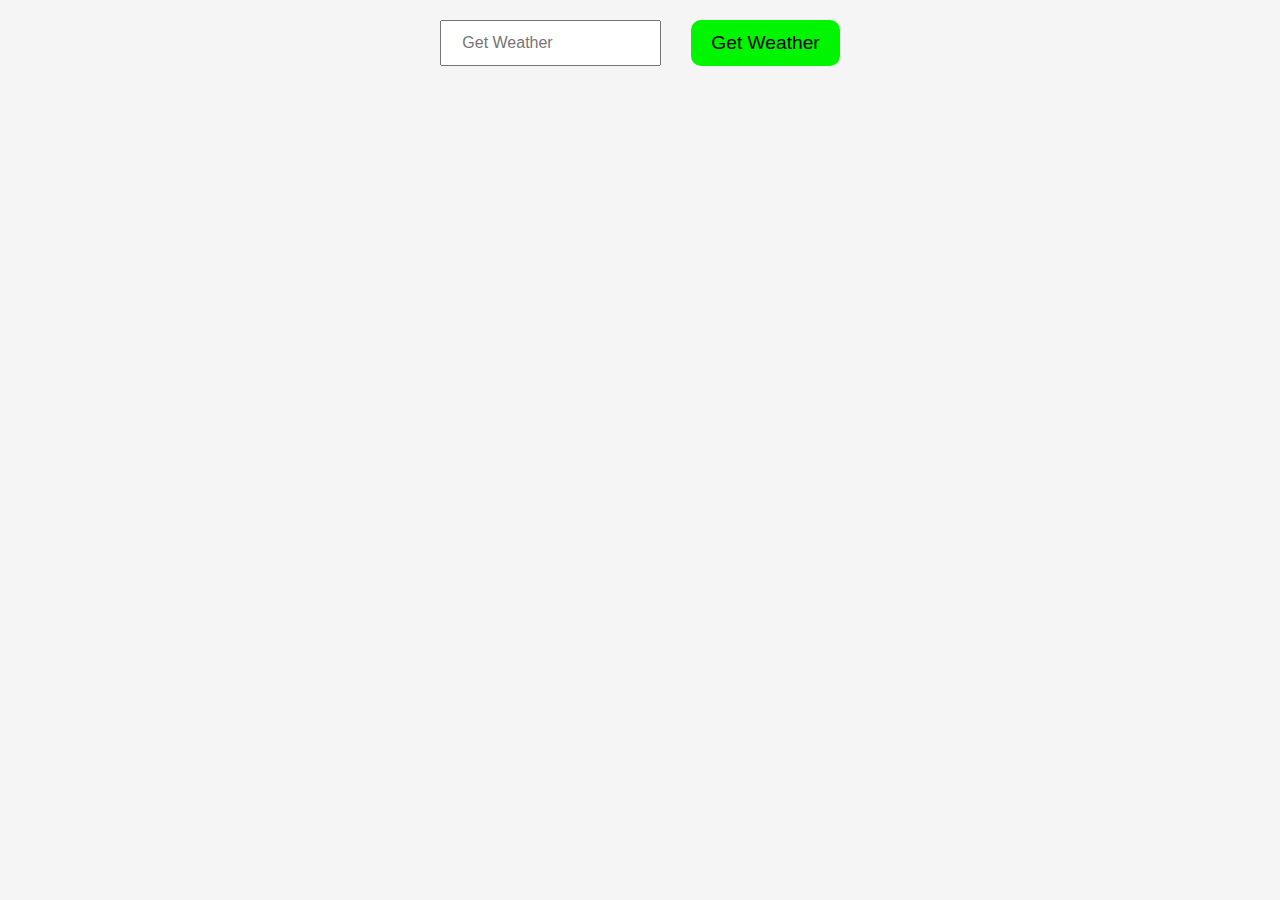
==== getWeather.html @ aeed01a1 "First push" ====
<!DOCTYPE html>
<html lang="en">
<head>
  <meta charset="UTF-8">
  <meta name="viewport" content="width=device-width, initial-scale=1.0">
  <title>Weather</title>

  <link rel="stylesheet" href="getWhaether.css">
</head>
<body>
  <div class="place_name">
    <input type="text" id="input_field" placeholder="Get Weather">
    <button id="get_weather_btn">Get Weather</button>
  </div>
  <div class="wather_details">

  </div>

  <script src="getWeather.js"></script>
</body>
</html>
---- getWhaether.css ----
body{
  display: flex;
  flex-direction: column;
  align-items: center;
  justify-content: center;
  margin: 0;
  background-color: hsla(0, 0%, 95%, 0.801);
  font-family: Roboto;
}
.place_name{
  margin-top: 20px;
  display: flex;
}
.place_name input::placeholder{
  font-size: 1.2em;
}
.place_name input{
  padding: 8px 20px;
  margin-right: 30px;
}
.place_name button{
  padding: 12px 20px;
  font-size: 1.2em;
  border: none;
  background-color: hsl(120, 100%, 48%);
  border-radius: 10px;
  cursor: pointer;
}
.place_name button:hover{
  box-shadow: 3px 3px 6px hsl(0, 0%, 10%);
  background-color: hsla(120, 100%, 48%, 0.499);

}
.wather_details{
  display: none;
  display: flex;
  flex-direction: column;
  align-items: center;
  justify-content: center;
  background: linear-gradient(180deg, hsl(210, 100%, 75%), hsl(40, 100%, 75%));
  box-shadow: 3px 3px 6px hsl(0, 0%, 10%);
  width: 250px;
  margin-top: 30px;
  border-radius: 10px;
}
.wather_details p{
  
}
.place{
  margin-top: 30px;
  margin-bottom:10px ;
  font-size: 2.5em;
  font-family: Roboto;
}
.temp{
  margin-top: 0;
  margin-bottom:10px ;
  font-size: 2em;
  font-weight: bold;
  font-family: Roboto;
}
.humidity{
  margin-top: 10px;
  margin-bottom:10px ;
  font-size: 1.5em;
  font-family: sans-serif;
}
.weather_des{
  margin-top: 10px;
  margin-bottom:10px ;
  font-size: 1.1em;
  font-style: italic;
  font-weight: bold;
  font-family: sans-serif;
}
.emoji{
  margin-top: 10px;
  margin-bottom:10px;
  font-size: 4em;
  color: yellow;
}
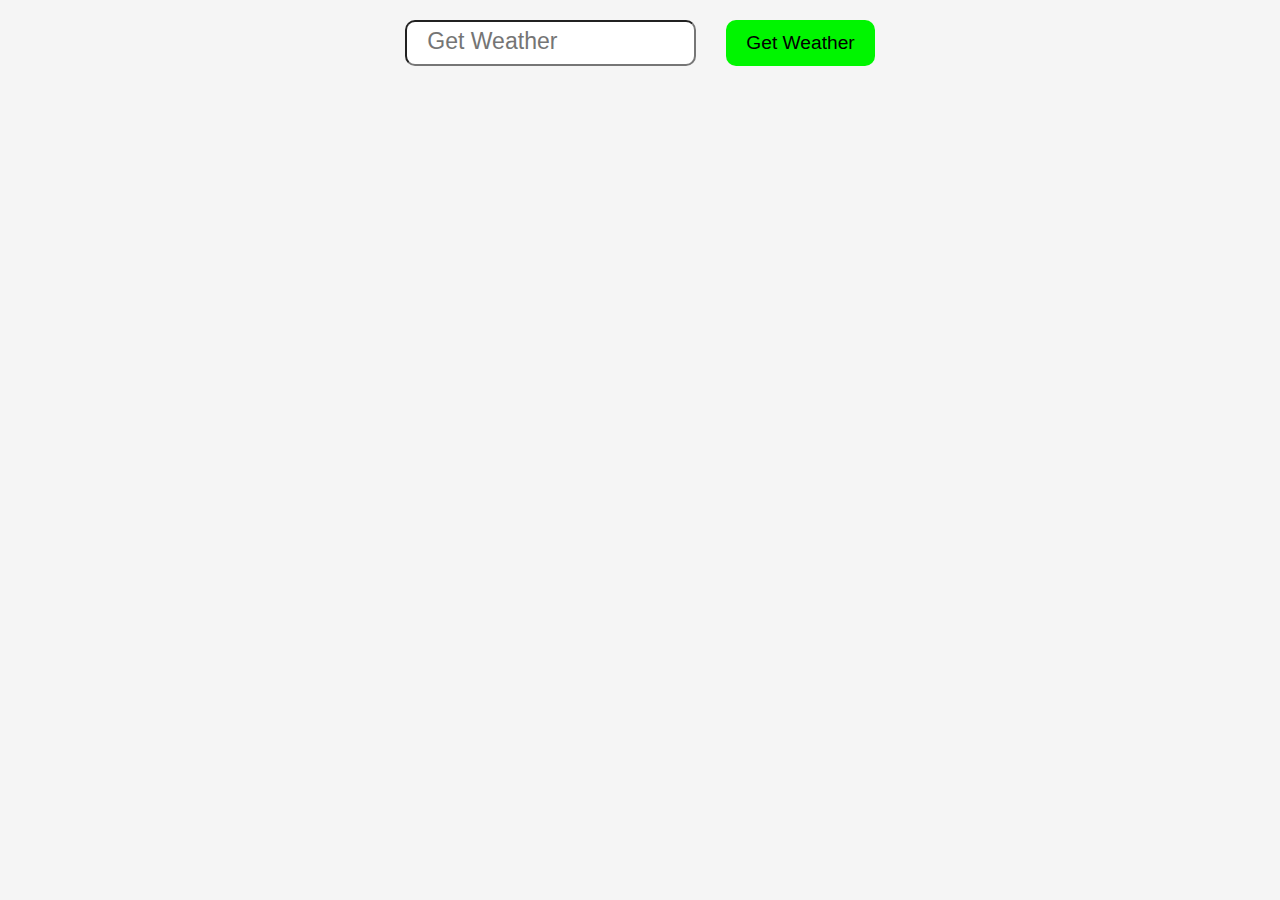
==== commit 5f178733: "modified" ====
--- a/getWeather.html
+++ b/getWeather.html
@@ -12,10 +12,14 @@
     <input type="text" id="input_field" placeholder="Get Weather">
     <button id="get_weather_btn">Get Weather</button>
   </div>
-  <div class="wather_details">
+  <div class="wather_details" id="weather_display">
 
   </div>
 
-  <script src="getWeather.js"></script>
+  <script type="module" src="getWeather.js"></script>
+  <script type = "module" src="exportApi.js"></script>
+
+    <!-- <script src="getWeather.js"></script> -->
+
 </body>
 </html>--- a/getWhaether.css
+++ b/getWhaether.css
@@ -15,6 +15,8 @@
   font-size: 1.2em;
 }
 .place_name input{
+  font-size: 1.2em;
+  border-radius: 10px;
   padding: 8px 20px;
   margin-right: 30px;
 }
@@ -65,7 +67,7 @@
   font-size: 1.5em;
   font-family: sans-serif;
 }
-.weather_des{
+.weather_desc{
   margin-top: 10px;
   margin-bottom:10px ;
   font-size: 1.1em;
@@ -78,4 +80,9 @@
   margin-bottom:10px;
   font-size: 4em;
   color: yellow;
+}
+.errorDisplay{
+  display: flex;
+  font-size: 1.2em;
+  font-weight: bold;
 }